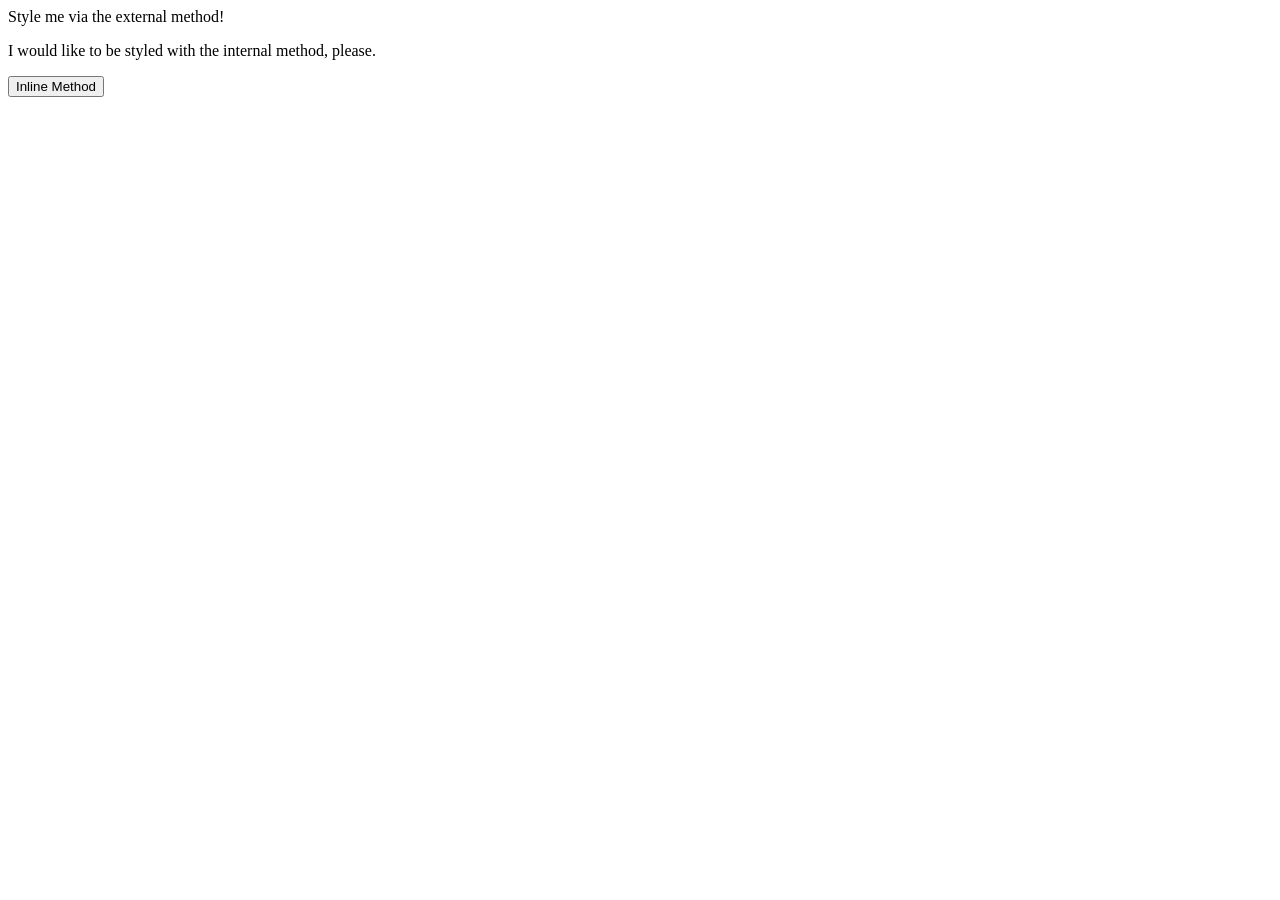
==== foundations/intro-to-css/01-css-methods/index.html @ 3a774069 "External style sheet created and linked to index.html" ====
<!DOCTYPE html>
<html lang="en">
  <head>
    <meta charset="UTF-8">
    <meta http-equiv="X-UA-Compatible" content="IE=edge">
    <meta name="viewport" content="width=device-width, initial-scale=1.0">
    <title>Methods for Adding CSS</title>
    <link rel="stylesheet" href="styles.css">
  </head>
  <body>
    <div>Style me via the external method!</div>
    <p>I would like to be styled with the internal method, please.</p>
    <button>Inline Method</button>
  </body>
</html>
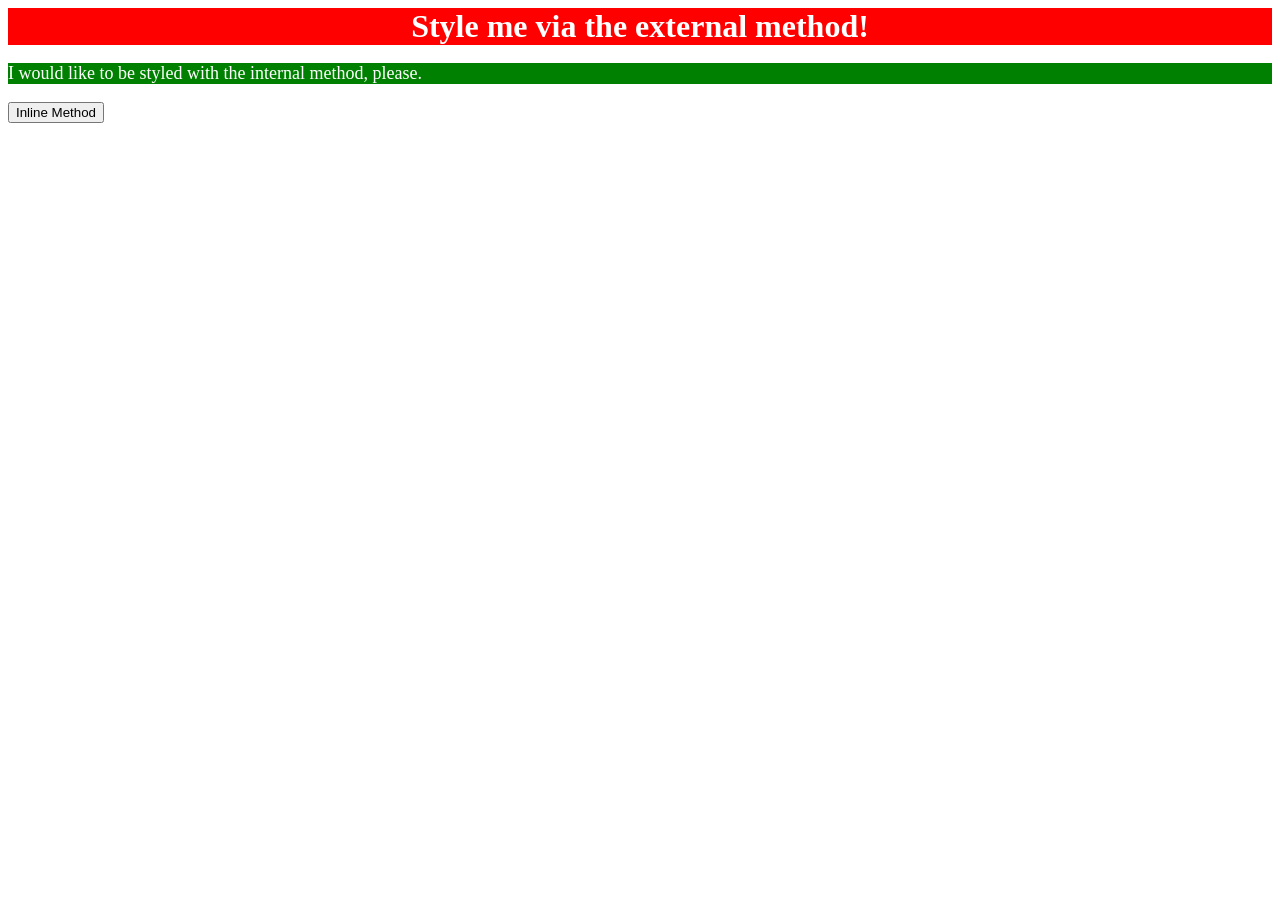
==== commit ead46d69: "Internal CSS added CSS added for <p> element following README instructions" ====
--- a/foundations/intro-to-css/01-css-methods/index.html
+++ b/foundations/intro-to-css/01-css-methods/index.html
@@ -6,6 +6,13 @@
     <meta name="viewport" content="width=device-width, initial-scale=1.0">
     <title>Methods for Adding CSS</title>
     <link rel="stylesheet" href="styles.css">
+    <style>
+      p {
+        background-color: green;
+        color: white;
+        font-size:18px;
+      }
+    </style>
   </head>
   <body>
     <div>Style me via the external method!</div>
--- a/foundations/intro-to-css/01-css-methods/styles.css
+++ b/foundations/intro-to-css/01-css-methods/styles.css
@@ -0,0 +1,7 @@
+div {
+    background-color: red;
+    color: white;
+    font-size:32px;
+    text-align: center;
+    font-weight: bold;
+}
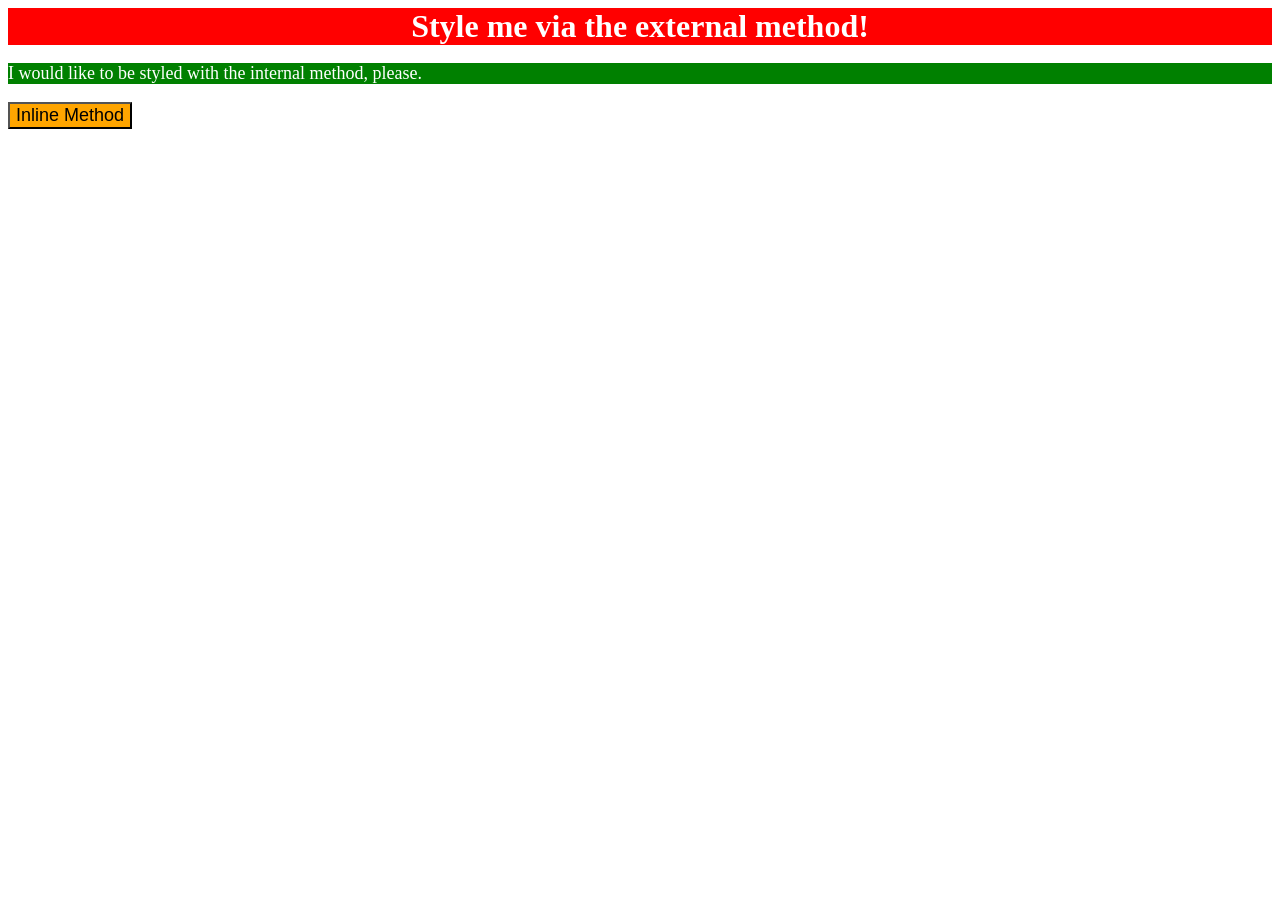
==== commit 00076d69: "In line styling added CSS for HTML button added inline per README instructions" ====
--- a/foundations/intro-to-css/01-css-methods/index.html
+++ b/foundations/intro-to-css/01-css-methods/index.html
@@ -17,6 +17,6 @@
   <body>
     <div>Style me via the external method!</div>
     <p>I would like to be styled with the internal method, please.</p>
-    <button>Inline Method</button>
+    <button style="background: orange; font-size: 18px;">Inline Method</button>
   </body>
 </html>
